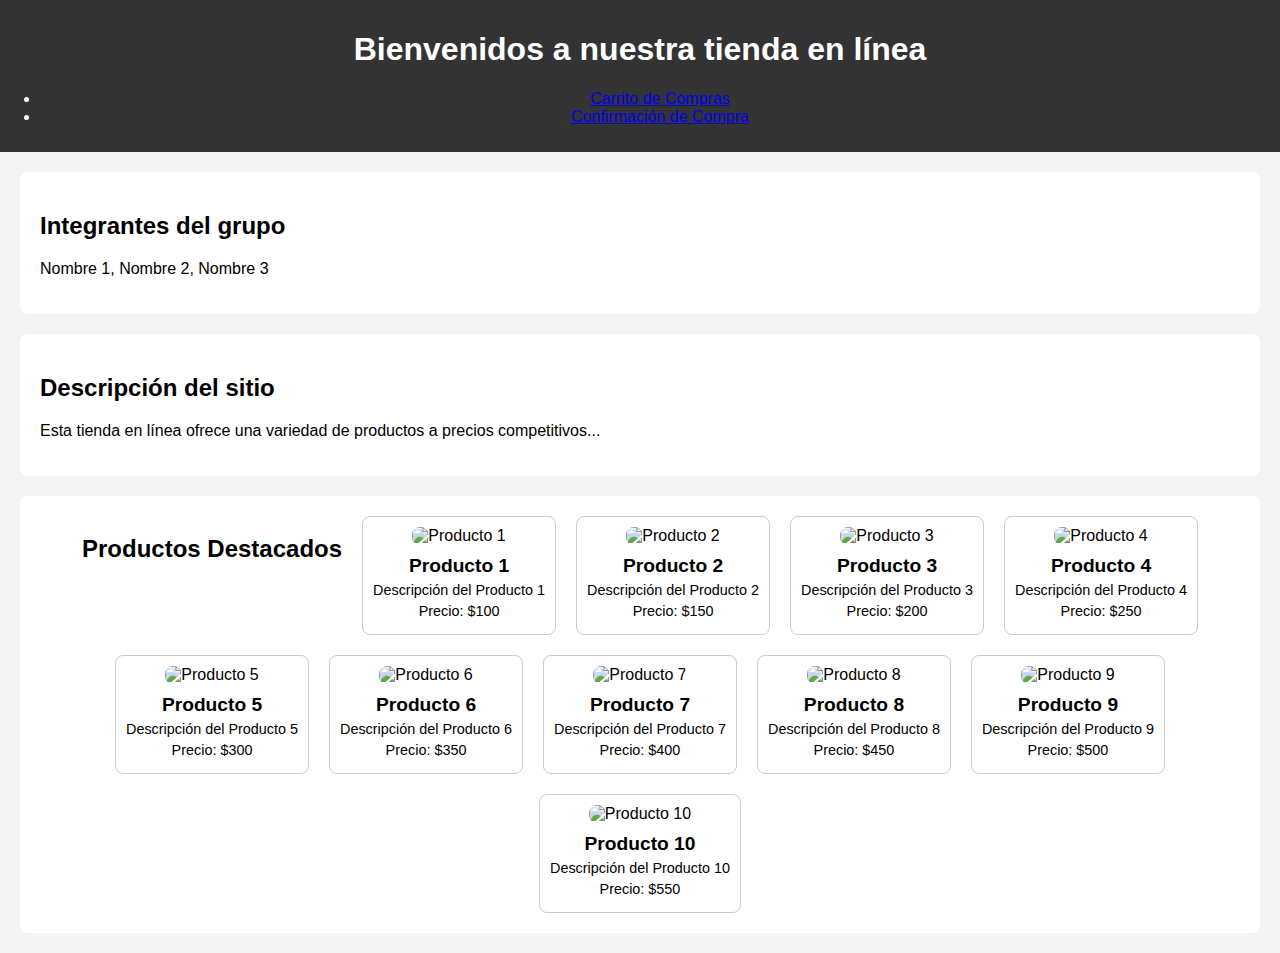
==== index.html @ 3f6349c5 "primer commit" ====
<!DOCTYPE html>
<html lang="es">
<head>
    <meta charset="UTF-8">
    <meta name="viewport" content="width=device-width, initial-scale=1.0">
    <title>Página Inicial</title>
    <link rel="stylesheet" href="css/estilos.css">
</head>
<body>
    <header>
        <h1>Bienvenidos a nuestra tienda en línea</h1>
        <nav>
            <ul>
                <li><a href="carrito.html">Carrito de Compras</a></li>
                <li><a href="confirmacion.html">Confirmación de Compra</a></li>
            </ul>
        </nav>
    </header>
    <section>
        <h2>Integrantes del grupo</h2>
        <p>Nombre 1, Nombre 2, Nombre 3</p>
    </section>
    <section>
        <h2>Descripción del sitio</h2>
        <p>Esta tienda en línea ofrece una variedad de productos a precios competitivos...</p>
    </section>
    
    <section id="productos-destacados">
        <h2>Productos Destacados</h2>
        <!-- Los productos se cargarán aquí -->
    </section>

    <!-- 
    <section>
        <h2>Productos destacados</h2>
        <div class="media">
            <img src="producto1.jpg" alt="Producto 1">
            <video controls>
                <source src="video_producto.mp4" type="video/mp4">
                Su navegador no soporta la reproducción de videos.
            </video>
        </div>
    </section>
    -->
    <script src="js/productos.js"></script>
</body>
</html>
---- css/estilos.css ----
body {
    font-family: Arial, sans-serif;
    margin: 0;
    padding: 0;
    background-color: #f4f4f4;
}

header {
    background-color: #333;
    color: #fff;
    padding: 10px 0;
    text-align: center;
}

section {
    padding: 20px;
    margin: 20px;
    background-color: #fff;
    border-radius: 8px;
}

.media img, .media video {
    max-width: 100%;
    height: auto;
    display: block;
    margin: 10px auto;
}

.producto img {
    cursor: move;
}

.producto img:active {
    opacity: 0.6;
}

#productos-destacados {
    display: flex;
    flex-wrap: wrap;
    gap: 20px;
    justify-content: center;
}

.producto {
    border: 1px solid #ccc;
    padding: 10px;
    border-radius: 8px;
    max-width: 200px;
    text-align: center;
    background-color: #fff;
}

.producto img {
    max-width: 100%;
    height: auto;
    border-radius: 8px;
}

.producto h3 {
    font-size: 1.2em;
    margin: 10px 0 5px;
}

.producto p {
    margin: 5px 0;
    font-size: 0.9em;
}

#productos-destacados {
    display: flex;
    flex-wrap: wrap;
    gap: 20px;
    justify-content: center;
}

.producto {
    border: 1px solid #ccc;
    padding: 10px;
    border-radius: 8px;
    max-width: 200px;
    text-align: center;
    background-color: #fff;
}

.producto img {
    max-width: 100%;
    height: auto;
    border-radius: 8px;
}

.producto h3 {
    font-size: 1.2em;
    margin: 10px 0 5px;
}

.producto p {
    margin: 5px 0;
    font-size: 0.9em;
}
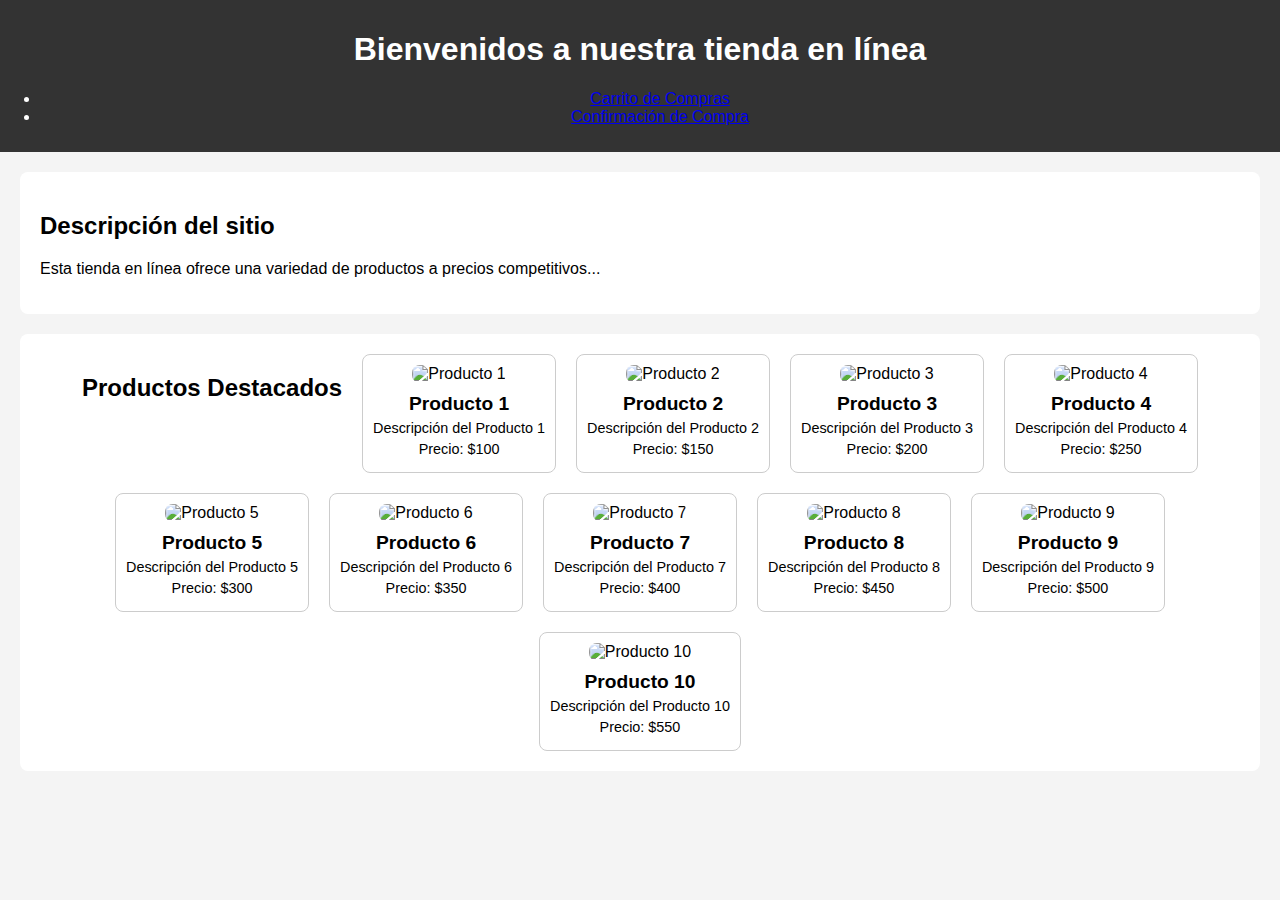
==== commit c65537cf: "quitar codigo innecesario" ====
--- a/index.html
+++ b/index.html
@@ -16,10 +16,6 @@
             </ul>
         </nav>
     </header>
-    <section>
-        <h2>Integrantes del grupo</h2>
-        <p>Nombre 1, Nombre 2, Nombre 3</p>
-    </section>
     <section>
         <h2>Descripción del sitio</h2>
         <p>Esta tienda en línea ofrece una variedad de productos a precios competitivos...</p>
